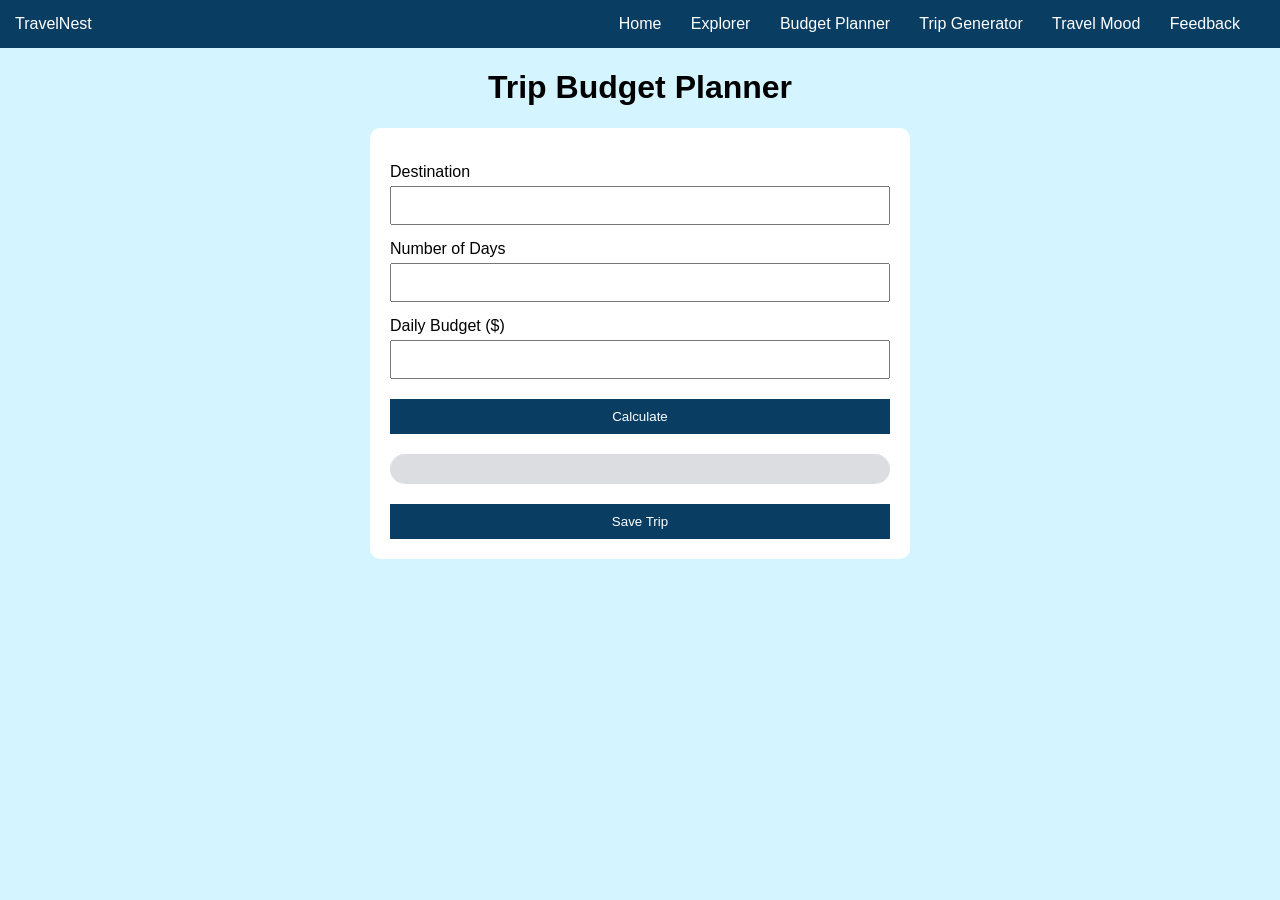
==== pages/Budget.html @ f7131f9d "Add files via upload" ====
<html lang="en">
<head>
    <meta charset="UTF-8">
    <meta name="viewport" content="width=device-width, initial-scale=1.0">
    <title>Trip Budget Planner</title>
    <link rel="stylesheet" href ="../css/Budget.css">
</head>
<body>

<header>
  <div class="logo">TravelNest</div>

  <nav id="nav">
    <a href="index.html">Home</a>
    <a href="explorer.html">Explorer</a>
    <a href="Budget.html">Budget Planner</a>
    <a href="Random.html">Trip Generator</a>
    <a href="mood.html">Travel Mood</a>
    <a href="Feedback.html">Feedback</a>

  </nav> 
</header>

    <h1>Trip Budget Planner</h1>

    <div class="container">

    <label>Destination</label>
    <input type="text" id="destination">

    <label>Number of Days</label>
    <input type="number" id="days">

    <label>Daily Budget ($)</label>
    <input type="number" id="budget">

    <button onclick="calculateBudget()">Calculate</button>

    <div class="result">
        <h2 id="totalCost"></h2>
        <h3 id="budgetStatus"></h3>

        <div class="progress-bar">
        <div class="progress" id="progress"></div>
        </div>
    </div>

    <button onclick="saveTrip()">Save Trip</button>

    </div>

    <script src="../js/Budget.js"></script>
    
</body>
</html>
---- css/Budget.css ----
body {
  font-family: Arial;
  background: rgb(212, 244, 255);
  margin: 0;
}

header {
  display: flex;
  justify-content: space-between;
  align-items: center;
  padding: 15px;
  background: #0a3d62;
  color: white;
}

nav a {
  color: white;
  gap: 25px;
  text-decoration: none;
  margin-right: 25px;
}


h1 {
  text-align: center;
}

.container {
  background: white;
  max-width: 500px;
  margin: auto;
  padding: 20px;
  border-radius: 10px;
}

label {
  display: block;
  margin-top: 15px;
}

input {
  width: 100%;
  padding: 10px;
  margin-top: 5px;
}

button {
  margin-top: 20px;
  padding: 10px;
  width: 100%;
  background: #0a3d62;
  color: white;
  border: none;
  cursor: pointer;
}

.result {
  margin-top: 20px;
  text-align: center;
}

/* PROGRESS BAR */
.progress-bar {
  width: 100%;
  height: 30px;
  background: #dcdde1;
  border-radius: 20px;
  overflow: hidden;
}

.progress {
  height: 100%;
  width: 0%;
  background: #27ae60;
  transition: 1s;
}
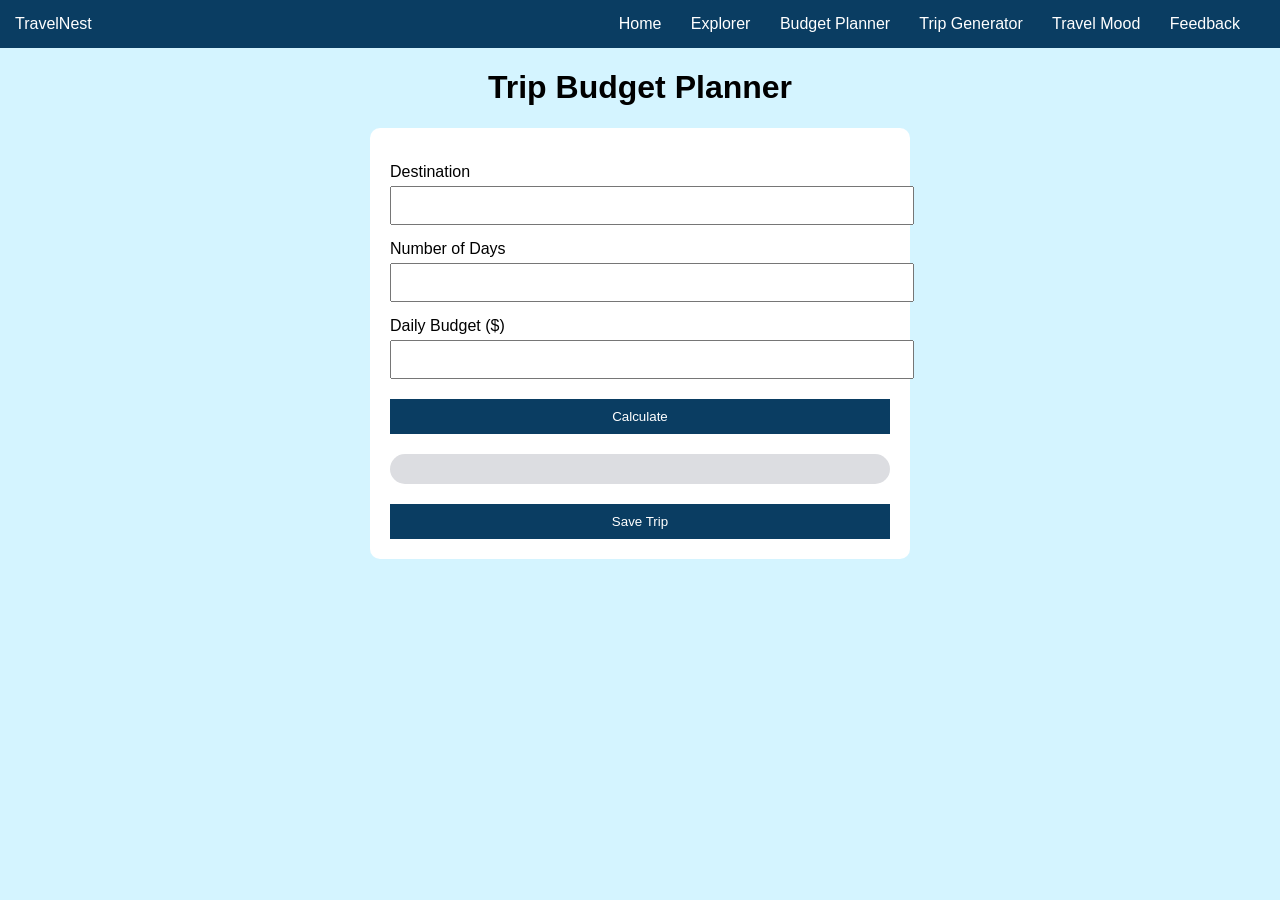
==== commit ec7e2d98: "Update Budget.html" ====
--- a/pages/Budget.html
+++ b/pages/Budget.html
@@ -1,3 +1,4 @@
+<!DOCTYPE html>
 <html lang="en">
 <head>
     <meta charset="UTF-8">
@@ -52,4 +53,4 @@
     <script src="../js/Budget.js"></script>
     
 </body>
-</html>+</html>
